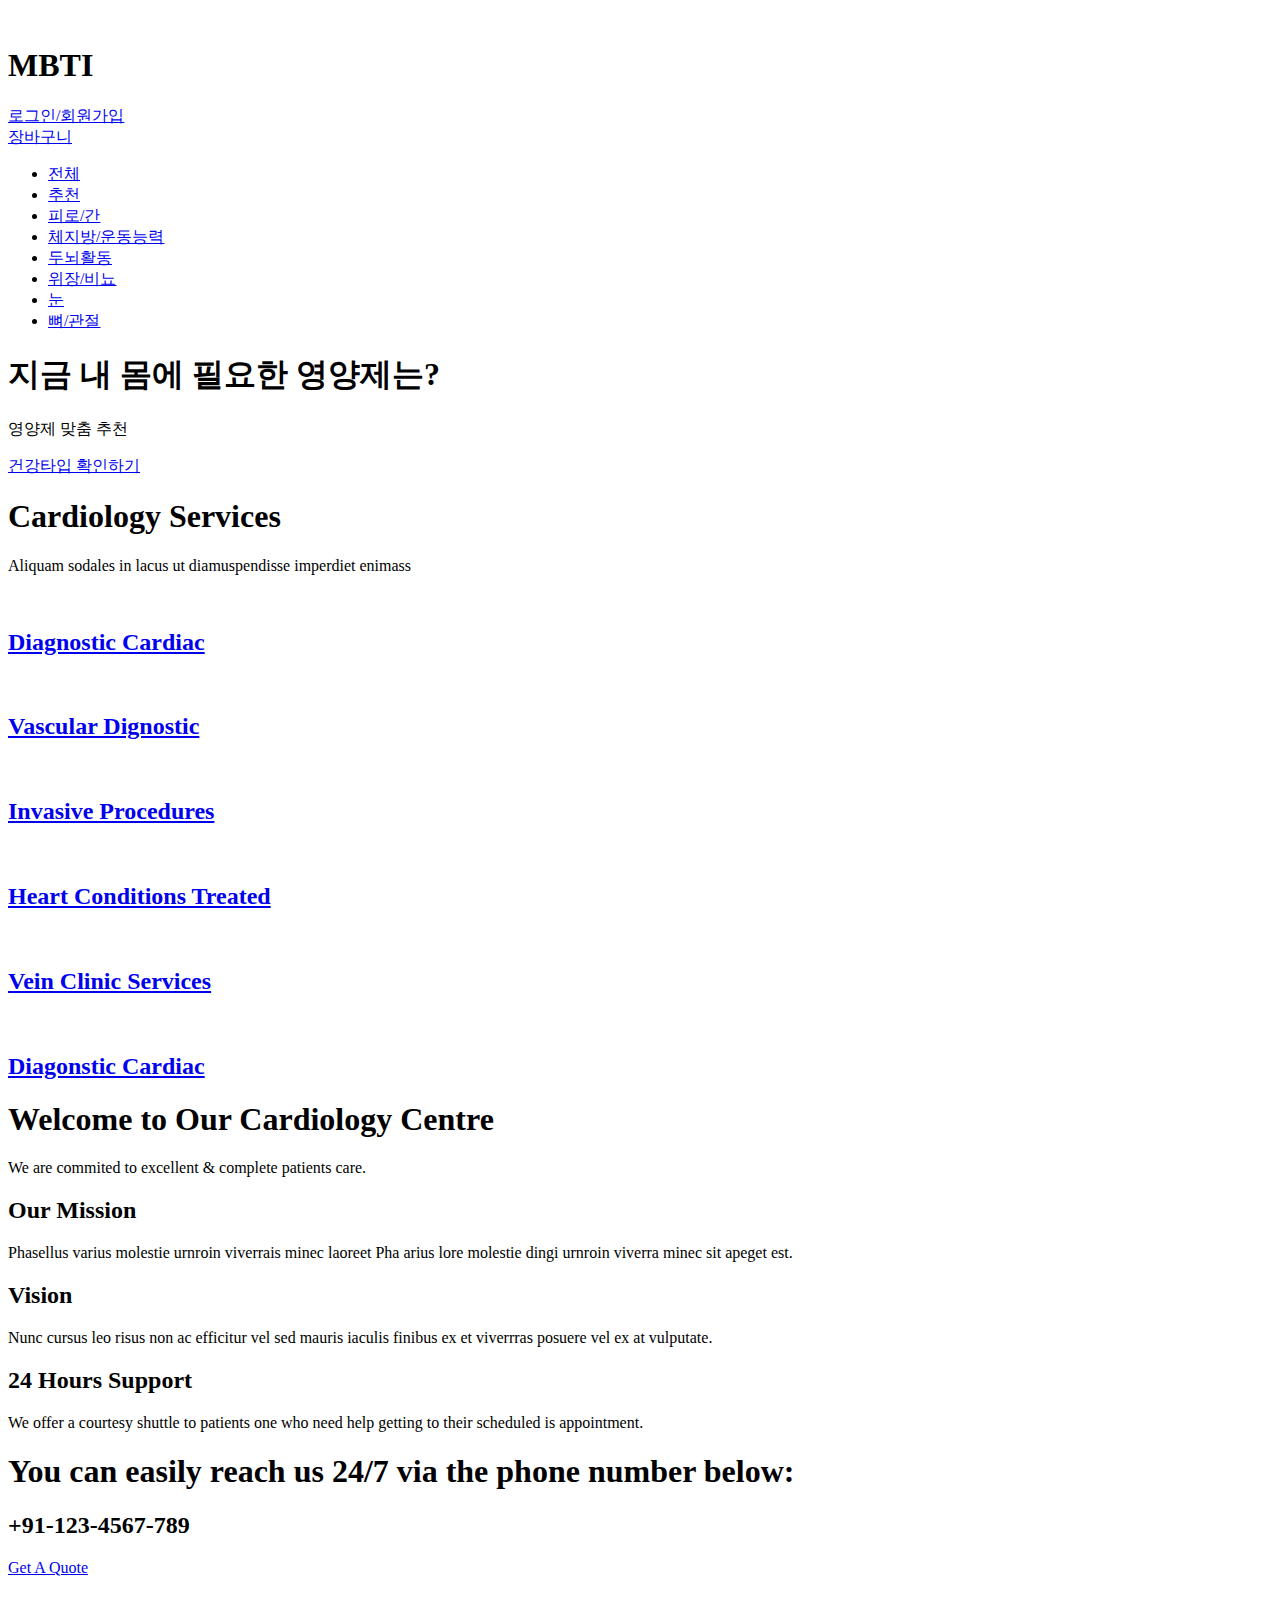
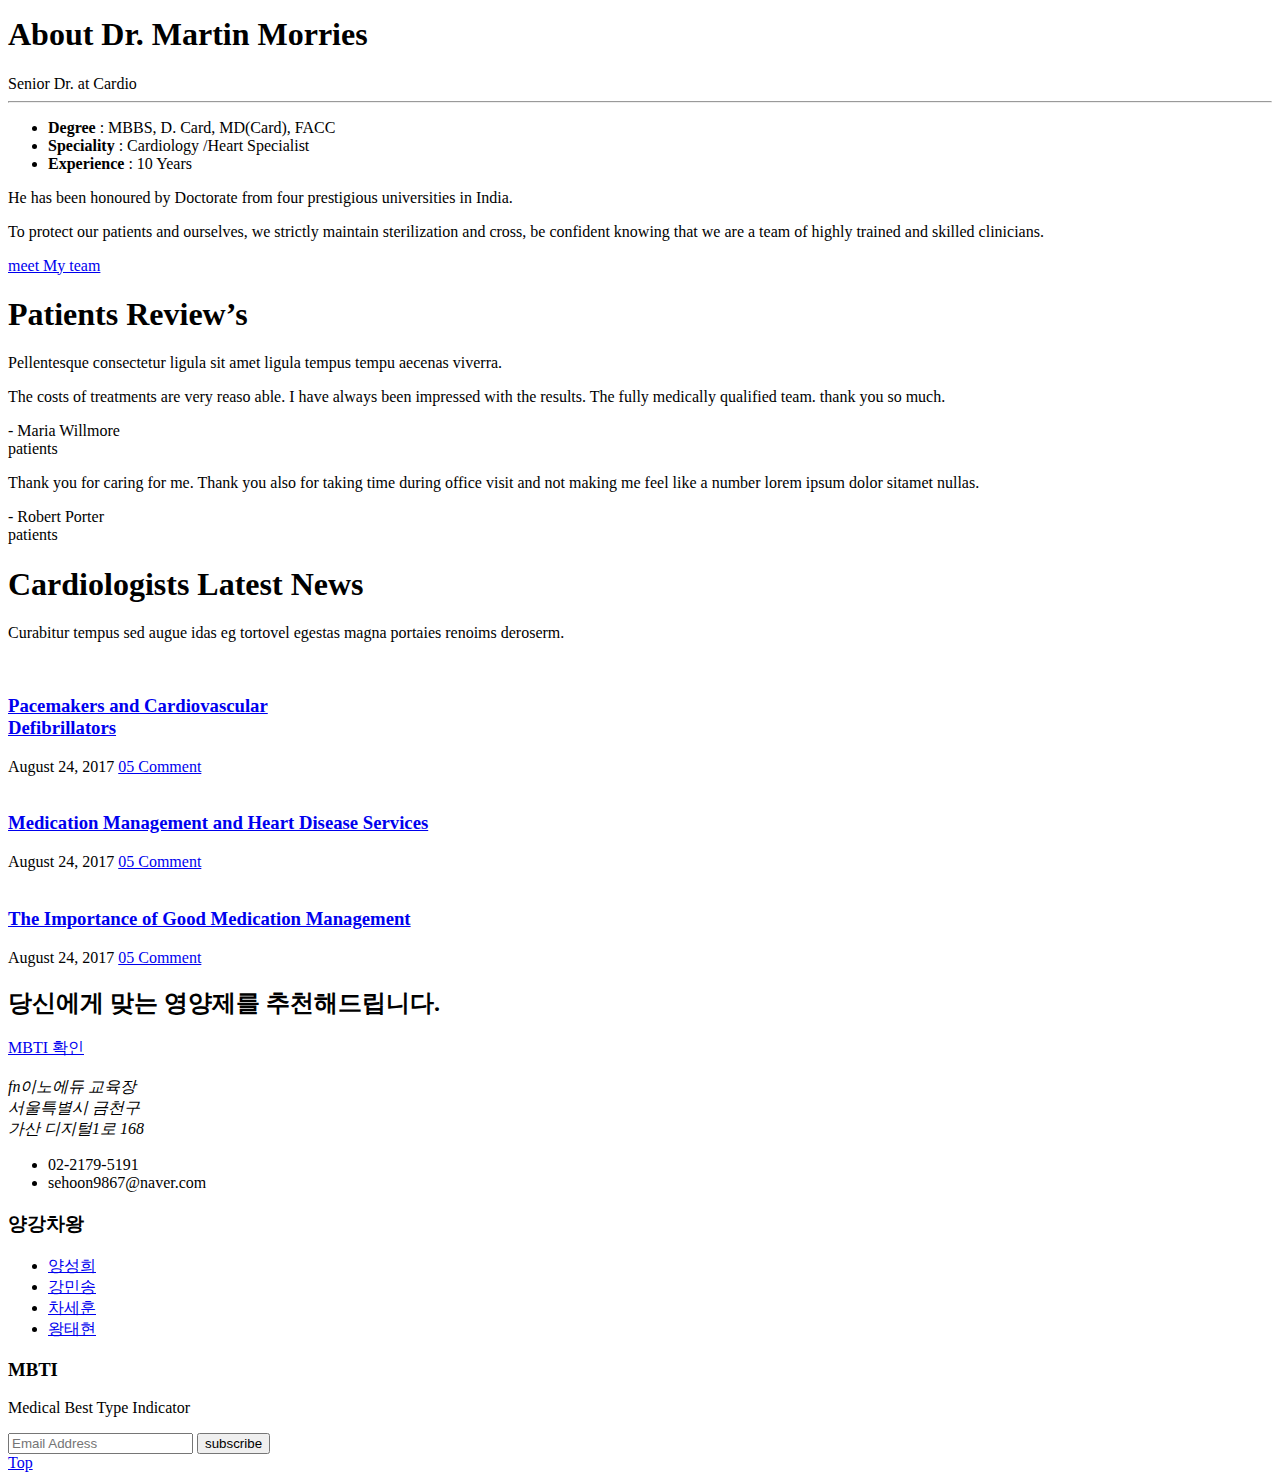
==== src/main/resources/templates/index.html @ 8d27d980 "sh : 프로젝트 틀 작성" ====
<!DOCTYPE html>
<html lang="ko">
<head>
<meta charset="utf-8">
<meta http-equiv="X-UA-Compatible" content="IE=edge">
<meta name="viewport" content="width=device-width, initial-scale=1">
<!-- The above 3 meta tags *must* come first in the head; any other head content must come *after* these tags -->
<meta name="description" content="Are you small and local cardiology clinic and hospital? Download our free website template for your cardiology website template. Its Free!">
<meta name="keywords" content="medical website templates bootstrap,medical website templates free download,medical website templates free, cardiology website templates,cardiology website design,cardiology websites for doctors,cardiology website templates free,
veterinary cardiology website, pediatric cardiology website">
<title>MBTI | Medical Best Type Indicator</title>
<!-- Bootstrap -->
<link href="/css/bootstrap.min.css" rel="stylesheet">
<!-- style css -->
<link rel="stylesheet" type="text/css" href="/css/style.css">
<!-- animsition css -->
<link rel="stylesheet" type="text/css" href="css/animsition.min.css">
<!-- Font Awesome CSS -->
<link href="/css/font-awesome.min.css" rel="stylesheet">
<!-- font css -->
<link href="https://fonts.googleapis.com/css?family=Roboto:100,100i,300,300i,400,400i,500,500i,700,700i" rel="stylesheet">
<link href="https://fonts.googleapis.com/css?family=Merriweather:400,400i,700,700i,900,900i" rel="stylesheet">
<!-- HTML5 shim and Respond.js for IE8 support of HTML5 elements and media queries -->
<!-- WARNING: Respond.js doesn't work if you view the page via file:// -->
<!--[if lt IE 9]>
      <script src="https://oss.maxcdn.com/html5shiv/3.7.2/html5shiv.min.js"></script>
      <script src="https://oss.maxcdn.com/respond/1.4.2/respond.min.js"></script>
    <![endif]-->
</head>
<body class="animsition">
<div class="top-header"><!-- top header -->
  <div class="container">
    <div class="row">
      <div class="col-md-3 col-sm-12"><a class="logo" href="home"><img src="/images/logo.png" alt=""></a> </div>
      <div class="col-md-9 hidden-sm hidden-xs">
        <div class="top-link">
          <div class="row">
            <div class="col-md-5">
             <h1>MBTI</h1>
            </div>
            <div class="col-md-7">
              <a href="login">로그인/회원가입</a>
            </div>
            <div class="col-md-7">
              <a href="cart">장바구니</a>
            </div>
          </div>
        </div>
      </div>
    </div>
  </div>
</div><!-- top header -->
<div class="intro-section"> <!-- intro section -->
  <div class=""><!-- navigation-transparent -->
    <div class="header"><!-- navigation -->
      <div class="container">
        <div class="row">
          <div class="col-md-8 col-sm-12">
            <div id="navigation" class="navigation">
              <ul>
                <li class="active"><a href="index.html" title="All" class="animsition-link">전체</a></li>
                <li><a href="service-list.html" title="Service" class="animsition-link">추천</a></li>
                <li><a href="service-list.html" title="Service List">피로/간</a></li>
                <li><a href="service-detail.html" title="Service Detail">체지방/운동능력</a></li>
                <li><a href="blog.html" title="Blog" class="animsition-link">두뇌활동</a></li>
                <li><a href="blog.html" title="Blog" class="animsition-link">위장/비뇨</a></li>
                <li><a href="blog-single.html" title="Blog Single" class="animsition-link">눈</a></li>
                <li><a href="contact-us.html" title="Contact Us" class="animsition-link">뼈/관절</a></li>
                </ul>
            </div>
          </div>
          <div class="col-md-2 hidden-sm hidden-xs navigation-search">
            <a href="#"><i class="fa fa-search"></i></a>
          </div>
        </div>
      </div>
    </div>
  </div>
  <!-- /.navigation -->
  
  <div class="container">
    <div class="row">
      <div class="col-md-6 col-sm-6">
        <div class="intro-caption"><!-- intro caption -->
          <h1 class="intro-title">지금 내 몸에 필요한 영양제는?</h1>
          <p class="mb40">영양제 맞춤 추천 </p>
          <a href="survey" class="btn btn-default">건강타입 확인하기</a> </div>
        <!-- /.intro caption --> 
      </div>
    </div>
  </div>
</div>
<!-- /.intro section -->

<div class="section-space80"><!-- section-space80 -->
  <div class="container">
    <div class="row">
      <div class="col-md-12 col-sm-12 text-center mb60">
        <h1>Cardiology Services</h1>
        <p>Aliquam sodales in lacus ut diamuspendisse imperdiet enimass</p> 
        </div>
      <div class="col-md-12 col-sm-12">
        <div class="row">
        <div class="col-md-4 col-sm-4">
          <div class="service-block text-center mb60">
              <div class="service-img mb30"><a href="service-detail.html" class="imghover"><img src="images/service-1.jpg" class="img-responsive" alt=""></a></div>
              <h2><a href="#" class="heading-title">Diagnostic Cardiac</a></h2>
            </div>
        </div>

        <div class="col-md-4 col-sm-4">
          <div class="service-block text-center">
              <div class="service-img mb30"><a href="service-detail.html" class="imghover"><img src="images/service-2.jpg" class="img-responsive" alt=""></a></div>
              <h2><a href="#" class="heading-title">Vascular Dignostic</a></h2>
            </div>
        </div>

        <div class="col-md-4 col-sm-4">
          <div class="service-block text-center">
              <div class="service-img mb30"><a href="service-detail.html" class="imghover"><img src="images/service-3.jpg" class="img-responsive" alt=""></a></div>
              <h2><a href="#" class="heading-title">Invasive Procedures</a></h2>
            </div>
        </div>
    </div>

    <div class="row">
        <div class="col-md-4 col-sm-4">
          <div class="service-block text-center">
              <div class="service-img mb30"><a href="service-detail.html" class="imghover"><img src="images/service-4.jpg" class="img-responsive" alt=""></a></div>
              <h2><a href="#" class="heading-title">Heart Conditions Treated</a></h2>
            </div>
        </div>

        <div class="col-md-4 col-sm-4">
          <div class="service-block text-center">
              <div class="service-img mb30"><a href="service-detail.html" class="imghover"><img src="images/service-5.jpg" class="img-responsive" alt=""></a></div>
              <h2><a href="#" class="heading-title">Vein Clinic Services</a></h2>
            </div>
        </div>

        <div class="col-md-4 col-sm-4">
          <div class="service-block text-center">
              <div class="service-img mb30"><a href="service-detail.html" class="imghover"><img src="images/service-6.jpg" class="img-responsive" alt=""></a></div>
              <h2><a href="#" class="heading-title">Diagonstic Cardiac</a></h2>
            </div>
        </div>
    </div>
    </div>
  </div>
</div>
<!-- /.section-space80 -->
</div>
<div class="pdt80 bg-light"><!-- section-space80 -->
  <div class="container">
    <div class="row">
      <div class="col-md-12 col-sm-12 text-center mb60">
       <h1>Welcome to Our Cardiology Centre</h1> 
       <p>We are commited to excellent &amp; complete patients care.</p>
      </div>
    </div>
    <div class="row pdb80">
      <div class="col-md-4 col-sm-4">
        <div class=" feature feature-left">
            <div class="feature-icon"><i class="fa fa-paper-plane"></i></div>
            <div class="feature-content">
              <h2>Our Mission</h2>
              <p>Phasellus varius molestie urnroin viverrais minec laoreet Pha arius lore molestie dingi urnroin viverra minec sit apeget est. </p>
            </div>
          </div>        
      </div>

      <div class="col-md-4 col-sm-4">
        <div class=" feature feature-left">
            <div class="feature-icon"><i class="fa fa-low-vision"></i></div>
            <div class="feature-content">
              <h2>Vision</h2>
              <p>Nunc cursus leo risus non ac efficitur vel sed mauris iaculis finibus ex et viverrras posuere vel ex at vulputate. </p>
            </div>
          </div>        
      </div>

      <div class="col-md-4 col-sm-4">
        <div class=" feature feature-left">
            <div class="feature-icon"><i class="fa fa-clock-o"></i></div>
            <div class="feature-content">
              <h2>24 Hours Support</h2>
              <p>We offer a courtesy shuttle to patients one who need help getting to their scheduled is appointment.</p>
            </div>
          </div>        
      </div>

    </div>
    <div class="cta-call bg-primary pinside40">
      <div class="row">
        <div class="col-md-9 col-sm-9">
          <i class="fa fa-phone"></i>
          <h1 class="cta-title text-white">You can easily reach us 24/7 via the phone number below:</h1>
          <h2 class="cta-num text-white">+91-123-4567-789</h2>
        </div>
        <div class="col-md-3 col-sm-3 cta-btn">
          <a href="#" class="btn btn-white">Get A Quote</a>
        </div>
      </div>
    </div>
  </div>
</div>
<!-- /.section-space80 -->

<div class="section-space80">
  <div class="container">
    <div class="row">
      <div class="col-md-5">
        <div class="doctor-img">
          <img src="images/doctor.png" class=" " alt="">
        </div>
      </div>
      <div class="col-md-offset-1 col-md-5 col-sm-offset-1 col-sm-5 ">
        <h1>About Dr. Martin Morries</h1>
        <div class="">
          <span class="meta-doctor">Senior Dr. at Cardio</span>
        </div>
        <hr>
        <div class="doctor-bio mb30">
          <ul class="listnone no-padding">
            <li><i class="fa fa-circle"></i> <strong>Degree </strong>: MBBS, D. Card, MD(Card), FACC</li>
            <li><i class="fa fa-circle"></i> <strong>Speciality </strong>: Cardiology /Heart Specialist</li>
            <li><i class="fa fa-circle"></i> <strong>Experience</strong> : 10 Years </li>
          </ul>
        </div>
        
        <p class="lead">He has been honoured by Doctorate from four prestigious universities in India. </p>
        <p>To protect our patients and ourselves, we strictly maintain sterilization and cross, be confident knowing that we are a team of highly trained and skilled clinicians.</p>
        <a href="#" class="btn btn-default">meet My team</a>
      </div>
    </div>
  </div>
</div><!-- /.section-space80 -->

<div class="section-space80 bg-light">
  <div class="container">
    <div class="row">
      <div class="col-md-12 text-center mb60">
        <h1>Patients Review’s</h1>
        <p>Pellentesque consectetur ligula sit amet ligula tempus tempu aecenas viverra. </p>
      </div>
    </div>
    <div class="row">
      <div class="col-md-6">
        <div class="testimonial-icon">
          <i class="fa fa-quote-left"></i>
        </div>
        <div class="testimonial-info"><!-- testimonial info -->
          <p class="testimonial-content">The costs of treatments are very reaso able. I have always been impressed with the results. The fully medically qualified team. thank you so much.</p>
          <span class="testimonial-text">- Maria Willmore</span><br>
          <span class="testimonial-meta">patients</span>
        </div><!-- /.testimonial info -->
      </div>
      <div class="col-md-6">
        <div class="testimonial-icon">
          <i class="fa fa-quote-left"></i>
        </div>
        <div class="testimonial-info"><!-- testimonial info -->
          <p class="testimonial-content">Thank you for caring for me. Thank you also for taking time during office visit and not making me feel like a number lorem ipsum dolor sitamet nullas. </p>
          <span class="testimonial-text">- Robert Porter</span><br>
          <span class="testimonial-meta">patients</span>
        </div><!-- /.testimonial info -->
      </div>
    </div>
  </div>
</div>

<div class="section-space80"><!-- section space -->
  <div class="container">
    <div class="row">
      <div class="col-md-12 col-sm-12 text-center">
        <div class="mb60 section-title">
          <h1>Cardiologists Latest News</h1>
          <p> Curabitur tempus sed augue idas eg tortovel egestas magna portaies renoims deroserm.</p>
        </div>
      </div>
    </div>
    <div class="row">
      <div class="col-md-4 col-sm-4">
        <div class="post-holder mb40">
          <div class="post-img mb20"> <a href="blog-single.html" class="imghover"><img src="images/post-img-1.jpg" alt="" class="img-responsive"></a> </div>
          <div class="post-block">
            <div class="post-header mb20">
              <h3 class="post-title mb20"><a href="blog-single.html" class="title">Pacemakers and Cardiovascular<br> Defibrillators</a></h3>
              <div class="post-meta"><!-- post meta --> 
                <span class="meta-date"><i class="fa fa-calendar"></i> August 24, 2017 </span>
                <span class="meta-comment"><i class="fa fa-comments"></i> <a href="#" class="meta-link">05 Comment </a></span> </div>
              <!-- /.post meta --> 
            </div>
          </div>
        </div>
      </div>
      <div class="col-md-4 col-sm-4">
        <div class="post-holder mb40">
          <div class="post-img mb20"> <a href="blog-single.html" class="imghover"><img src="images/post-img-2.jpg" alt="" class="img-responsive"></a> </div>
          <div class="post-block">
            <div class="post-header mb20">
              <h3 class="post-title mb20"><a href="blog-single.html" class="title">Medication Management and Heart Disease Services</a></h3>
              <div class="post-meta"><!-- post meta --> 
                <span class="meta-date"><i class="fa fa-calendar"></i> August 24, 2017 </span>
                <span class="meta-comment"><i class="fa fa-comments"></i> <a href="#" class="meta-link">05 Comment </a></span> </div>
              <!-- /.post meta --> 
            </div>
          </div>
        </div>
      </div>
      <div class="col-md-4 col-sm-4">
        <div class="post-holder mb40">
          <div class="post-img mb20"> <a href="blog-single.html" class="imghover"><img src="images/post-img-3.jpg" alt="" class="img-responsive"></a> </div>
          <div class="post-block">
            <div class="post-header mb20">
              <h3 class="post-title mb20"><a href="blog-single.html" class="title">The Importance of Good Medication Management</a></h3>
              <div class="post-meta"><!-- post meta --> 
                <span class="meta-date"><i class="fa fa-calendar"></i> August 24, 2017 </span>
                <span class="meta-comment"><i class="fa fa-comments"></i> <a href="#" class="meta-link">05 Comment </a></span> </div>
              <!-- /.post meta --> 
            </div>
          </div>
        </div>
      </div>
    </div>
  </div>
</div>

<div class="bg-orange pdt60 pdb60">
  <div class="container">
    <div class="row">
      <div class="col-md-9 col-sm-9">
        <h2 class="text-white">당신에게 맞는 영양제를 추천해드립니다.</h1>
      </div>
      <div class="col-md-3 col-sm-3">
        <a href="#" class="btn btn-primary">MBTI 확인</a>
      </div>
    </div>
  </div>
</div>

<div class="footer section-space60"> 
  <!-- footer -->
  <div class="container">
    <div class="row">
      <div class="col-md-3 col-sm-3">
        <div class="footer-widget"><!-- footer-widget -->
          <div class="footer-logo mb30"> <img src="images/ft-logo.png" alt="" class=""> </div>
          <address><i class="fa fa-map-marker"></i>
          fn이노에듀 교육장<br>
          서울특별시 금천구<br>
          가산 디지털1로 168
          </address>
          <ul class="listnone contact">
            <li><i class="fa fa-phone"></i>02-2179-5191</li>
            <li><i class="fa fa-envelope-o"></i>sehoon9867@naver.com</li>
          </ul>
        </div>
        <!-- /.footer-widget --> 
      </div>
      <div class="col-md-3 col-sm-3">
        <div class="footer-widget"><!-- footer-widget -->
         
        </div>
        <!-- /.footer-widget --> 
      </div>
      <div class="col-md-2 col-sm-2">
        <div class="footer-widget"><!-- footer-widget -->
          <h3 class="footer-title">양강차왕</h3>
          <ul class="listnone bullet bullet-angle-right mb0">
            <li><a href="index.html" title="Home">양성희</a></li>
            <li><a href="service-list.htm" title="Services">강민송</a></li>
            <li><a href="blog.html" title="Blog">차세훈</a></li>
            <li><a href="contact-us.html" title="Contact Us">왕태현</a></li>
          </ul>
        </div>
        <!-- /.footer-widget --> 
      </div>
      <div class="col-md-4 col-sm-4">
        <div class="footer-widget"><!-- footer-widget -->
          <h3 class="footer-title">MBTI</h3>
          <p>Medical Best Type Indicator</p>
          <form>
              <div class="input-group">
<input type="email" class="form-control" placeholder="Email Address">
      <span class="input-group-btn">
        <button class="btn btn-default" type="button">subscribe</button>
      </span>
              </div>
          </form>
        </div>
        <!-- /.footer-widget --> 
      </div>
    </div>
  </div>
</div>
<!-- /.footer -->
<!-- /.tiny-footer --> 
<!-- back to top icon --> 
<a href=" #0 " class="cd-top" title="Go to top">Top</a> 
<!-- jQuery (necessary for Bootstrap's JavaScript plugins) --> 
<script src="https://ajax.googleapis.com/ajax/libs/jquery/1.11.3/jquery.min.js"></script> 
<!-- Include all compiled plugins (below), or include individual files as needed --> 
<script src="js/bootstrap.min.js"></script> 
<script src="js/menumaker.js"></script>
<script type="text/javascript">
$("#navigation").menumaker({
  title: "Menu",
  format: "multitoggle"
});
</script>

<!-- animsition --> 
<script type="text/javascript" src="js/animsition.js"></script> 
<script type="text/javascript" src="js/animsition-script.js"></script>
<!-- sticky header --> 
<script type="text/javascript" src="js/jquery.sticky.js"></script> 
<script type="text/javascript" src="js/sticky-header.js"></script>  

<!-- Back to top script --> 
<script src="js/back-to-top.js" type="text/javascript"></script> 
</body>
</html>
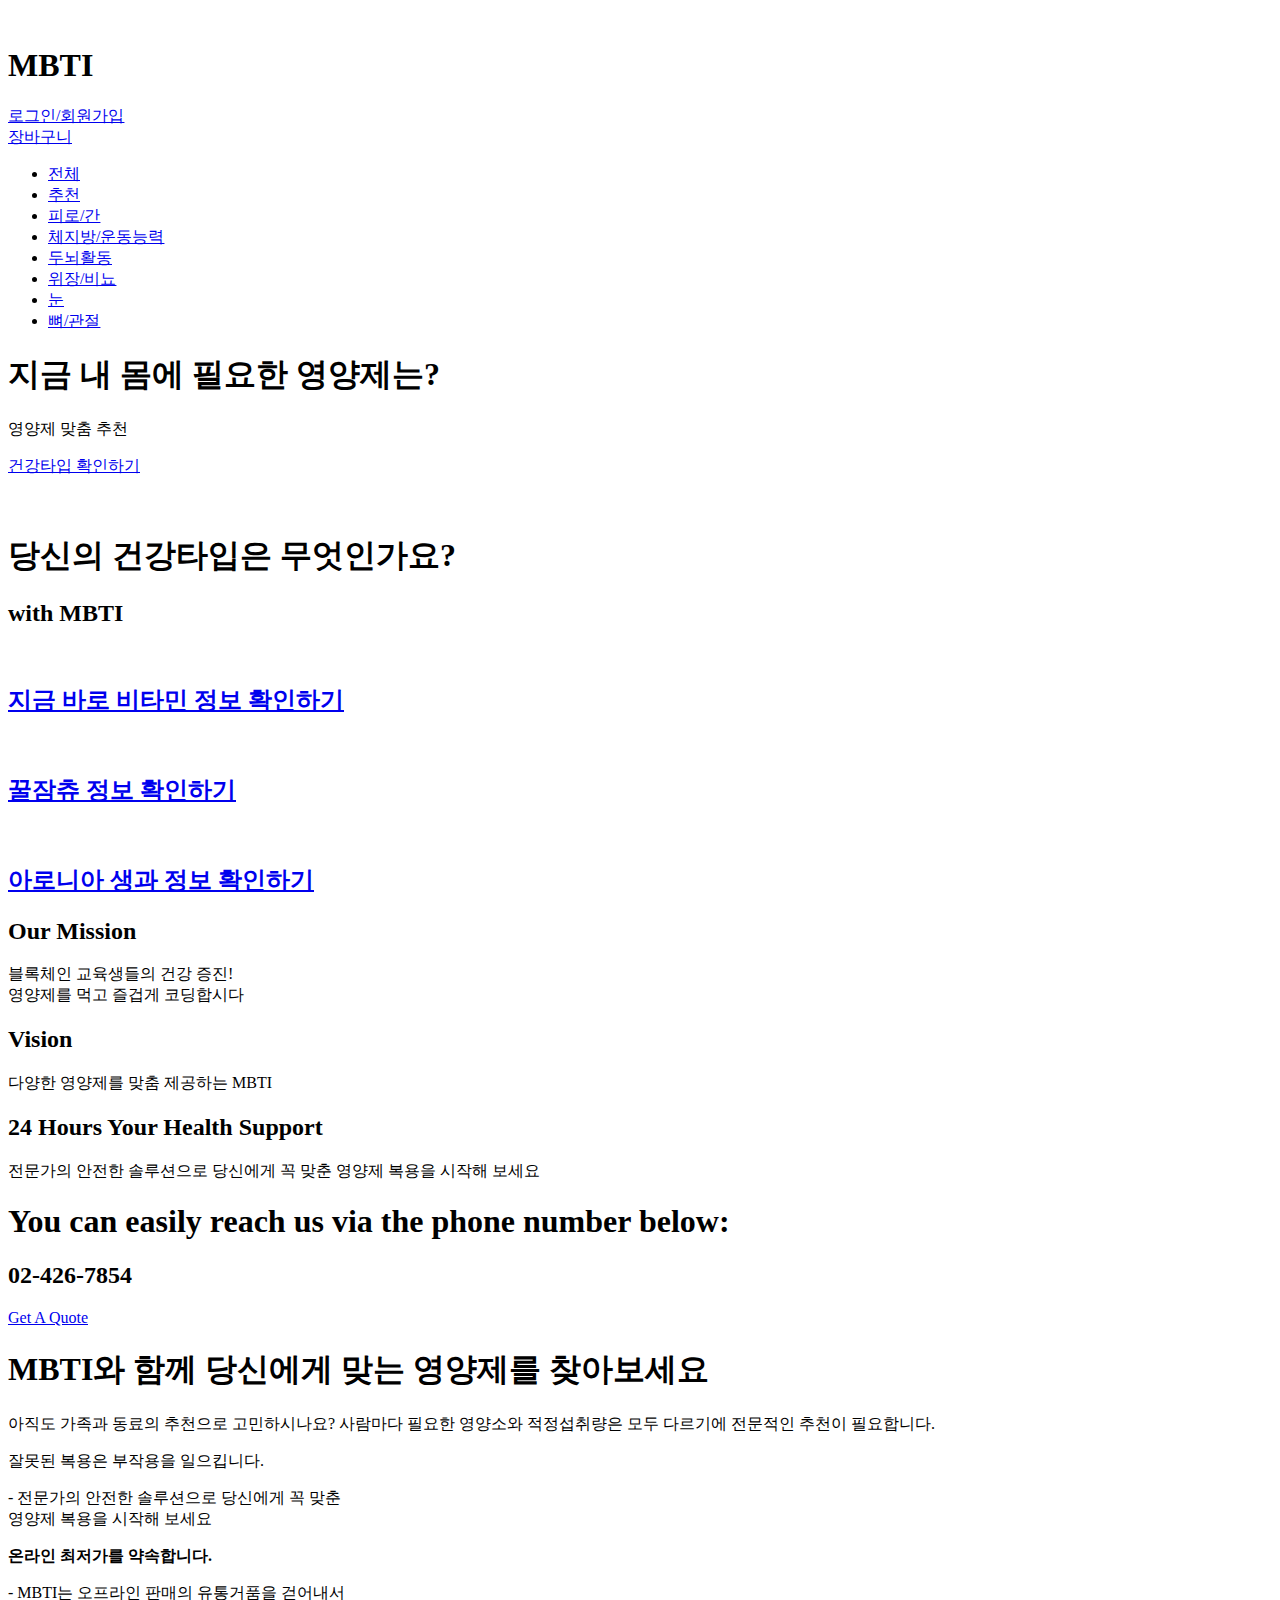
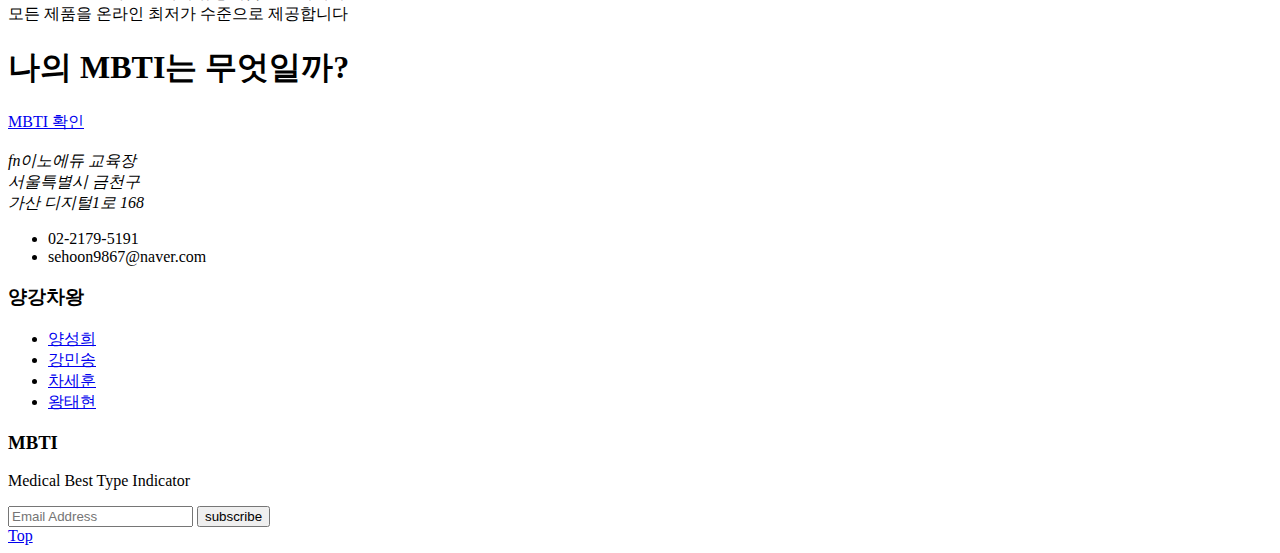
==== commit 3189ef7b: "Merge branch 'main' of https://github.com/zzase/MBTI" ====
--- a/src/main/resources/templates/index.html
+++ b/src/main/resources/templates/index.html
@@ -1,423 +1,319 @@
-<!DOCTYPE html>
-<html lang="ko">
-<head>
-<meta charset="utf-8">
-<meta http-equiv="X-UA-Compatible" content="IE=edge">
-<meta name="viewport" content="width=device-width, initial-scale=1">
-<!-- The above 3 meta tags *must* come first in the head; any other head content must come *after* these tags -->
-<meta name="description" content="Are you small and local cardiology clinic and hospital? Download our free website template for your cardiology website template. Its Free!">
-<meta name="keywords" content="medical website templates bootstrap,medical website templates free download,medical website templates free, cardiology website templates,cardiology website design,cardiology websites for doctors,cardiology website templates free,
-veterinary cardiology website, pediatric cardiology website">
-<title>MBTI | Medical Best Type Indicator</title>
-<!-- Bootstrap -->
-<link href="/css/bootstrap.min.css" rel="stylesheet">
-<!-- style css -->
-<link rel="stylesheet" type="text/css" href="/css/style.css">
-<!-- animsition css -->
-<link rel="stylesheet" type="text/css" href="css/animsition.min.css">
-<!-- Font Awesome CSS -->
-<link href="/css/font-awesome.min.css" rel="stylesheet">
-<!-- font css -->
-<link href="https://fonts.googleapis.com/css?family=Roboto:100,100i,300,300i,400,400i,500,500i,700,700i" rel="stylesheet">
-<link href="https://fonts.googleapis.com/css?family=Merriweather:400,400i,700,700i,900,900i" rel="stylesheet">
-<!-- HTML5 shim and Respond.js for IE8 support of HTML5 elements and media queries -->
-<!-- WARNING: Respond.js doesn't work if you view the page via file:// -->
-<!--[if lt IE 9]>
-      <script src="https://oss.maxcdn.com/html5shiv/3.7.2/html5shiv.min.js"></script>
-      <script src="https://oss.maxcdn.com/respond/1.4.2/respond.min.js"></script>
-    <![endif]-->
-</head>
-<body class="animsition">
-<div class="top-header"><!-- top header -->
-  <div class="container">
-    <div class="row">
-      <div class="col-md-3 col-sm-12"><a class="logo" href="home"><img src="/images/logo.png" alt=""></a> </div>
-      <div class="col-md-9 hidden-sm hidden-xs">
-        <div class="top-link">
-          <div class="row">
-            <div class="col-md-5">
-             <h1>MBTI</h1>
-            </div>
-            <div class="col-md-7">
-              <a href="login">로그인/회원가입</a>
-            </div>
-            <div class="col-md-7">
-              <a href="cart">장바구니</a>
-            </div>
-          </div>
-        </div>
-      </div>
-    </div>
-  </div>
-</div><!-- top header -->
-<div class="intro-section"> <!-- intro section -->
-  <div class=""><!-- navigation-transparent -->
-    <div class="header"><!-- navigation -->
-      <div class="container">
-        <div class="row">
-          <div class="col-md-8 col-sm-12">
-            <div id="navigation" class="navigation">
-              <ul>
-                <li class="active"><a href="index.html" title="All" class="animsition-link">전체</a></li>
-                <li><a href="service-list.html" title="Service" class="animsition-link">추천</a></li>
-                <li><a href="service-list.html" title="Service List">피로/간</a></li>
-                <li><a href="service-detail.html" title="Service Detail">체지방/운동능력</a></li>
-                <li><a href="blog.html" title="Blog" class="animsition-link">두뇌활동</a></li>
-                <li><a href="blog.html" title="Blog" class="animsition-link">위장/비뇨</a></li>
-                <li><a href="blog-single.html" title="Blog Single" class="animsition-link">눈</a></li>
-                <li><a href="contact-us.html" title="Contact Us" class="animsition-link">뼈/관절</a></li>
-                </ul>
-            </div>
-          </div>
-          <div class="col-md-2 hidden-sm hidden-xs navigation-search">
-            <a href="#"><i class="fa fa-search"></i></a>
-          </div>
-        </div>
-      </div>
-    </div>
-  </div>
-  <!-- /.navigation -->
-  
-  <div class="container">
-    <div class="row">
-      <div class="col-md-6 col-sm-6">
-        <div class="intro-caption"><!-- intro caption -->
-          <h1 class="intro-title">지금 내 몸에 필요한 영양제는?</h1>
-          <p class="mb40">영양제 맞춤 추천 </p>
-          <a href="survey" class="btn btn-default">건강타입 확인하기</a> </div>
-        <!-- /.intro caption --> 
-      </div>
-    </div>
-  </div>
-</div>
-<!-- /.intro section -->
-
-<div class="section-space80"><!-- section-space80 -->
-  <div class="container">
-    <div class="row">
-      <div class="col-md-12 col-sm-12 text-center mb60">
-        <h1>Cardiology Services</h1>
-        <p>Aliquam sodales in lacus ut diamuspendisse imperdiet enimass</p> 
-        </div>
-      <div class="col-md-12 col-sm-12">
-        <div class="row">
-        <div class="col-md-4 col-sm-4">
-          <div class="service-block text-center mb60">
-              <div class="service-img mb30"><a href="service-detail.html" class="imghover"><img src="images/service-1.jpg" class="img-responsive" alt=""></a></div>
-              <h2><a href="#" class="heading-title">Diagnostic Cardiac</a></h2>
-            </div>
-        </div>
-
-        <div class="col-md-4 col-sm-4">
-          <div class="service-block text-center">
-              <div class="service-img mb30"><a href="service-detail.html" class="imghover"><img src="images/service-2.jpg" class="img-responsive" alt=""></a></div>
-              <h2><a href="#" class="heading-title">Vascular Dignostic</a></h2>
-            </div>
-        </div>
-
-        <div class="col-md-4 col-sm-4">
-          <div class="service-block text-center">
-              <div class="service-img mb30"><a href="service-detail.html" class="imghover"><img src="images/service-3.jpg" class="img-responsive" alt=""></a></div>
-              <h2><a href="#" class="heading-title">Invasive Procedures</a></h2>
-            </div>
-        </div>
-    </div>
-
-    <div class="row">
-        <div class="col-md-4 col-sm-4">
-          <div class="service-block text-center">
-              <div class="service-img mb30"><a href="service-detail.html" class="imghover"><img src="images/service-4.jpg" class="img-responsive" alt=""></a></div>
-              <h2><a href="#" class="heading-title">Heart Conditions Treated</a></h2>
-            </div>
-        </div>
-
-        <div class="col-md-4 col-sm-4">
-          <div class="service-block text-center">
-              <div class="service-img mb30"><a href="service-detail.html" class="imghover"><img src="images/service-5.jpg" class="img-responsive" alt=""></a></div>
-              <h2><a href="#" class="heading-title">Vein Clinic Services</a></h2>
-            </div>
-        </div>
-
-        <div class="col-md-4 col-sm-4">
-          <div class="service-block text-center">
-              <div class="service-img mb30"><a href="service-detail.html" class="imghover"><img src="images/service-6.jpg" class="img-responsive" alt=""></a></div>
-              <h2><a href="#" class="heading-title">Diagonstic Cardiac</a></h2>
-            </div>
-        </div>
-    </div>
-    </div>
-  </div>
-</div>
-<!-- /.section-space80 -->
-</div>
-<div class="pdt80 bg-light"><!-- section-space80 -->
-  <div class="container">
-    <div class="row">
-      <div class="col-md-12 col-sm-12 text-center mb60">
-       <h1>Welcome to Our Cardiology Centre</h1> 
-       <p>We are commited to excellent &amp; complete patients care.</p>
-      </div>
-    </div>
-    <div class="row pdb80">
-      <div class="col-md-4 col-sm-4">
-        <div class=" feature feature-left">
-            <div class="feature-icon"><i class="fa fa-paper-plane"></i></div>
-            <div class="feature-content">
-              <h2>Our Mission</h2>
-              <p>Phasellus varius molestie urnroin viverrais minec laoreet Pha arius lore molestie dingi urnroin viverra minec sit apeget est. </p>
-            </div>
-          </div>        
-      </div>
-
-      <div class="col-md-4 col-sm-4">
-        <div class=" feature feature-left">
-            <div class="feature-icon"><i class="fa fa-low-vision"></i></div>
-            <div class="feature-content">
-              <h2>Vision</h2>
-              <p>Nunc cursus leo risus non ac efficitur vel sed mauris iaculis finibus ex et viverrras posuere vel ex at vulputate. </p>
-            </div>
-          </div>        
-      </div>
-
-      <div class="col-md-4 col-sm-4">
-        <div class=" feature feature-left">
-            <div class="feature-icon"><i class="fa fa-clock-o"></i></div>
-            <div class="feature-content">
-              <h2>24 Hours Support</h2>
-              <p>We offer a courtesy shuttle to patients one who need help getting to their scheduled is appointment.</p>
-            </div>
-          </div>        
-      </div>
-
-    </div>
-    <div class="cta-call bg-primary pinside40">
-      <div class="row">
-        <div class="col-md-9 col-sm-9">
-          <i class="fa fa-phone"></i>
-          <h1 class="cta-title text-white">You can easily reach us 24/7 via the phone number below:</h1>
-          <h2 class="cta-num text-white">+91-123-4567-789</h2>
-        </div>
-        <div class="col-md-3 col-sm-3 cta-btn">
-          <a href="#" class="btn btn-white">Get A Quote</a>
-        </div>
-      </div>
-    </div>
-  </div>
-</div>
-<!-- /.section-space80 -->
-
-<div class="section-space80">
-  <div class="container">
-    <div class="row">
-      <div class="col-md-5">
-        <div class="doctor-img">
-          <img src="images/doctor.png" class=" " alt="">
-        </div>
-      </div>
-      <div class="col-md-offset-1 col-md-5 col-sm-offset-1 col-sm-5 ">
-        <h1>About Dr. Martin Morries</h1>
-        <div class="">
-          <span class="meta-doctor">Senior Dr. at Cardio</span>
-        </div>
-        <hr>
-        <div class="doctor-bio mb30">
-          <ul class="listnone no-padding">
-            <li><i class="fa fa-circle"></i> <strong>Degree </strong>: MBBS, D. Card, MD(Card), FACC</li>
-            <li><i class="fa fa-circle"></i> <strong>Speciality </strong>: Cardiology /Heart Specialist</li>
-            <li><i class="fa fa-circle"></i> <strong>Experience</strong> : 10 Years </li>
-          </ul>
-        </div>
-        
-        <p class="lead">He has been honoured by Doctorate from four prestigious universities in India. </p>
-        <p>To protect our patients and ourselves, we strictly maintain sterilization and cross, be confident knowing that we are a team of highly trained and skilled clinicians.</p>
-        <a href="#" class="btn btn-default">meet My team</a>
-      </div>
-    </div>
-  </div>
-</div><!-- /.section-space80 -->
-
-<div class="section-space80 bg-light">
-  <div class="container">
-    <div class="row">
-      <div class="col-md-12 text-center mb60">
-        <h1>Patients Review’s</h1>
-        <p>Pellentesque consectetur ligula sit amet ligula tempus tempu aecenas viverra. </p>
-      </div>
-    </div>
-    <div class="row">
-      <div class="col-md-6">
-        <div class="testimonial-icon">
-          <i class="fa fa-quote-left"></i>
-        </div>
-        <div class="testimonial-info"><!-- testimonial info -->
-          <p class="testimonial-content">The costs of treatments are very reaso able. I have always been impressed with the results. The fully medically qualified team. thank you so much.</p>
-          <span class="testimonial-text">- Maria Willmore</span><br>
-          <span class="testimonial-meta">patients</span>
-        </div><!-- /.testimonial info -->
-      </div>
-      <div class="col-md-6">
-        <div class="testimonial-icon">
-          <i class="fa fa-quote-left"></i>
-        </div>
-        <div class="testimonial-info"><!-- testimonial info -->
-          <p class="testimonial-content">Thank you for caring for me. Thank you also for taking time during office visit and not making me feel like a number lorem ipsum dolor sitamet nullas. </p>
-          <span class="testimonial-text">- Robert Porter</span><br>
-          <span class="testimonial-meta">patients</span>
-        </div><!-- /.testimonial info -->
-      </div>
-    </div>
-  </div>
-</div>
-
-<div class="section-space80"><!-- section space -->
-  <div class="container">
-    <div class="row">
-      <div class="col-md-12 col-sm-12 text-center">
-        <div class="mb60 section-title">
-          <h1>Cardiologists Latest News</h1>
-          <p> Curabitur tempus sed augue idas eg tortovel egestas magna portaies renoims deroserm.</p>
-        </div>
-      </div>
-    </div>
-    <div class="row">
-      <div class="col-md-4 col-sm-4">
-        <div class="post-holder mb40">
-          <div class="post-img mb20"> <a href="blog-single.html" class="imghover"><img src="images/post-img-1.jpg" alt="" class="img-responsive"></a> </div>
-          <div class="post-block">
-            <div class="post-header mb20">
-              <h3 class="post-title mb20"><a href="blog-single.html" class="title">Pacemakers and Cardiovascular<br> Defibrillators</a></h3>
-              <div class="post-meta"><!-- post meta --> 
-                <span class="meta-date"><i class="fa fa-calendar"></i> August 24, 2017 </span>
-                <span class="meta-comment"><i class="fa fa-comments"></i> <a href="#" class="meta-link">05 Comment </a></span> </div>
-              <!-- /.post meta --> 
-            </div>
-          </div>
-        </div>
-      </div>
-      <div class="col-md-4 col-sm-4">
-        <div class="post-holder mb40">
-          <div class="post-img mb20"> <a href="blog-single.html" class="imghover"><img src="images/post-img-2.jpg" alt="" class="img-responsive"></a> </div>
-          <div class="post-block">
-            <div class="post-header mb20">
-              <h3 class="post-title mb20"><a href="blog-single.html" class="title">Medication Management and Heart Disease Services</a></h3>
-              <div class="post-meta"><!-- post meta --> 
-                <span class="meta-date"><i class="fa fa-calendar"></i> August 24, 2017 </span>
-                <span class="meta-comment"><i class="fa fa-comments"></i> <a href="#" class="meta-link">05 Comment </a></span> </div>
-              <!-- /.post meta --> 
-            </div>
-          </div>
-        </div>
-      </div>
-      <div class="col-md-4 col-sm-4">
-        <div class="post-holder mb40">
-          <div class="post-img mb20"> <a href="blog-single.html" class="imghover"><img src="images/post-img-3.jpg" alt="" class="img-responsive"></a> </div>
-          <div class="post-block">
-            <div class="post-header mb20">
-              <h3 class="post-title mb20"><a href="blog-single.html" class="title">The Importance of Good Medication Management</a></h3>
-              <div class="post-meta"><!-- post meta --> 
-                <span class="meta-date"><i class="fa fa-calendar"></i> August 24, 2017 </span>
-                <span class="meta-comment"><i class="fa fa-comments"></i> <a href="#" class="meta-link">05 Comment </a></span> </div>
-              <!-- /.post meta --> 
-            </div>
-          </div>
-        </div>
-      </div>
-    </div>
-  </div>
-</div>
-
-<div class="bg-orange pdt60 pdb60">
-  <div class="container">
-    <div class="row">
-      <div class="col-md-9 col-sm-9">
-        <h2 class="text-white">당신에게 맞는 영양제를 추천해드립니다.</h1>
-      </div>
-      <div class="col-md-3 col-sm-3">
-        <a href="#" class="btn btn-primary">MBTI 확인</a>
-      </div>
-    </div>
-  </div>
-</div>
-
-<div class="footer section-space60"> 
-  <!-- footer -->
-  <div class="container">
-    <div class="row">
-      <div class="col-md-3 col-sm-3">
-        <div class="footer-widget"><!-- footer-widget -->
-          <div class="footer-logo mb30"> <img src="images/ft-logo.png" alt="" class=""> </div>
-          <address><i class="fa fa-map-marker"></i>
-          fn이노에듀 교육장<br>
-          서울특별시 금천구<br>
-          가산 디지털1로 168
-          </address>
-          <ul class="listnone contact">
-            <li><i class="fa fa-phone"></i>02-2179-5191</li>
-            <li><i class="fa fa-envelope-o"></i>sehoon9867@naver.com</li>
-          </ul>
-        </div>
-        <!-- /.footer-widget --> 
-      </div>
-      <div class="col-md-3 col-sm-3">
-        <div class="footer-widget"><!-- footer-widget -->
-         
-        </div>
-        <!-- /.footer-widget --> 
-      </div>
-      <div class="col-md-2 col-sm-2">
-        <div class="footer-widget"><!-- footer-widget -->
-          <h3 class="footer-title">양강차왕</h3>
-          <ul class="listnone bullet bullet-angle-right mb0">
-            <li><a href="index.html" title="Home">양성희</a></li>
-            <li><a href="service-list.htm" title="Services">강민송</a></li>
-            <li><a href="blog.html" title="Blog">차세훈</a></li>
-            <li><a href="contact-us.html" title="Contact Us">왕태현</a></li>
-          </ul>
-        </div>
-        <!-- /.footer-widget --> 
-      </div>
-      <div class="col-md-4 col-sm-4">
-        <div class="footer-widget"><!-- footer-widget -->
-          <h3 class="footer-title">MBTI</h3>
-          <p>Medical Best Type Indicator</p>
-          <form>
-              <div class="input-group">
-<input type="email" class="form-control" placeholder="Email Address">
-      <span class="input-group-btn">
-        <button class="btn btn-default" type="button">subscribe</button>
-      </span>
-              </div>
-          </form>
-        </div>
-        <!-- /.footer-widget --> 
-      </div>
-    </div>
-  </div>
-</div>
-<!-- /.footer -->
-<!-- /.tiny-footer --> 
-<!-- back to top icon --> 
-<a href=" #0 " class="cd-top" title="Go to top">Top</a> 
-<!-- jQuery (necessary for Bootstrap's JavaScript plugins) --> 
-<script src="https://ajax.googleapis.com/ajax/libs/jquery/1.11.3/jquery.min.js"></script> 
-<!-- Include all compiled plugins (below), or include individual files as needed --> 
-<script src="js/bootstrap.min.js"></script> 
-<script src="js/menumaker.js"></script>
-<script type="text/javascript">
-$("#navigation").menumaker({
-  title: "Menu",
-  format: "multitoggle"
-});
-</script>
-
-<!-- animsition --> 
-<script type="text/javascript" src="js/animsition.js"></script> 
-<script type="text/javascript" src="js/animsition-script.js"></script>
-<!-- sticky header --> 
-<script type="text/javascript" src="js/jquery.sticky.js"></script> 
-<script type="text/javascript" src="js/sticky-header.js"></script>  
-
-<!-- Back to top script --> 
-<script src="js/back-to-top.js" type="text/javascript"></script> 
-</body>
+<!DOCTYPE html>
+<html lang="ko">
+<head>
+<meta charset="utf-8">
+<meta http-equiv="X-UA-Compatible" content="IE=edge">
+<meta name="viewport" content="width=device-width, initial-scale=1">
+<!-- The above 3 meta tags *must* come first in the head; any other head content must come *after* these tags -->
+<meta name="description" content="Are you small and local cardiology clinic and hospital? Download our free website template for your cardiology website template. Its Free!">
+<meta name="keywords" content="medical website templates bootstrap,medical website templates free download,medical website templates free, cardiology website templates,cardiology website design,cardiology websites for doctors,cardiology website templates free,
+veterinary cardiology website, pediatric cardiology website">
+<title>MBTI | Medical Best Type Indicator</title>
+<!-- Bootstrap -->
+<link href="/css/bootstrap.min.css" rel="stylesheet">
+<!-- style css -->
+<link rel="stylesheet" type="text/css" href="/css/style.css">
+<!-- animsition css -->
+<link rel="stylesheet" type="text/css" href="css/animsition.min.css">
+<!-- Font Awesome CSS -->
+<link href="/css/font-awesome.min.css" rel="stylesheet">
+<!-- font css -->
+<link href="https://fonts.googleapis.com/css?family=Roboto:100,100i,300,300i,400,400i,500,500i,700,700i" rel="stylesheet">
+<link href="https://fonts.googleapis.com/css?family=Merriweather:400,400i,700,700i,900,900i" rel="stylesheet">
+<!-- HTML5 shim and Respond.js for IE8 support of HTML5 elements and media queries -->
+<!-- WARNING: Respond.js doesn't work if you view the page via file:// -->
+<!--[if lt IE 9]>
+      <script src="https://oss.maxcdn.com/html5shiv/3.7.2/html5shiv.min.js"></script>
+      <script src="https://oss.maxcdn.com/respond/1.4.2/respond.min.js"></script>
+    <![endif]-->
+</head>
+<body class="animsition">
+<div class="top-header"><!-- top header -->
+  <div class="container">
+    <div class="row">
+      <div class="col-md-3 col-sm-12"><a class="logo" href="home"><img src="/images/logo.png" alt=""></a> </div>
+      <div class="col-md-9 hidden-sm hidden-xs">
+        <div class="top-link">
+          <div class="row">
+            <div class="col-md-5">
+             <h1>MBTI</h1>
+            </div>
+            <div class="col-md-7">
+              <a href="login">로그인/회원가입</a>
+            </div>
+            <div class="col-md-7">
+              <a href="cart">장바구니</a>
+            </div>
+          </div>
+        </div>
+      </div>
+    </div>
+  </div>
+</div><!-- top header -->
+<div class="intro-section"> <!-- intro section -->
+  <div class=""><!-- navigation-transparent -->
+    <div class="header"><!-- navigation -->
+      <div class="container">
+        <div class="row">
+          <div class="col-md-8 col-sm-12">
+            <div id="navigation" class="navigation">
+              <ul>
+                <li class="active"><a href="products" title="All" class="animsition-link">전체</a></li>
+                <li><a href="service-list.html" title="Service" class="animsition-link">추천</a></li>
+                <li><a href="service-list.html" title="Service List">피로/간</a></li>
+                <li><a href="service-detail.html" title="Service Detail">체지방/운동능력</a></li>
+                <li><a href="blog.html" title="Blog" class="animsition-link">두뇌활동</a></li>
+                <li><a href="blog.html" title="Blog" class="animsition-link">위장/비뇨</a></li>
+                <li><a href="blog-single.html" title="Blog Single" class="animsition-link">눈</a></li>
+                <li><a href="contact-us.html" title="Contact Us" class="animsition-link">뼈/관절</a></li>
+                </ul>
+            </div>
+          </div>
+          <div class="col-md-2 hidden-sm hidden-xs navigation-search">
+            <a href="#"><i class="fa fa-search"></i></a>
+          </div>
+        </div>
+      </div>
+    </div>
+  </div>
+  <!-- /.navigation -->
+  
+  <div class="container">
+    <div class="row">
+      <div class="col-md-6 col-sm-6">
+        <div class="intro-caption"><!-- intro caption -->
+          <h1 class="intro-title">지금 내 몸에 필요한 영양제는?</h1>
+        
+          </style>
+          <p class="mb40">영양제 맞춤 추천</p>
+          <a href="survey" class="btn btn-default">건강타입 확인하기</a> </div>
+        <!-- /.intro caption --> 
+      </div>
+    </div>
+  </div>
+</div>
+<!-- /.intro section -->
+
+<div class="section-space80"><!-- section-space80 -->
+  <div class="container">
+    <div class="row">
+      <div class="col-md-12 col-sm-12 text-center mb60">
+      <br>
+        <br>
+        <h1 style="font-family:'BMJUA_ttf.ttf';"><b>당신의 건강타입은 무엇인가요?</b></h1>
+        <h2 style="font-family: 'fontawesome-webfont.ttf';">with MBTI</h2> 
+        </div>
+      <div class="col-md-12 col-sm-12">
+        <div class="row">
+        <div class="col-md-4 col-sm-4">
+          <div class="service-block text-center mb60">
+              <div class="service-img mb30"><a href="service-detail.html" class="imghover"><img src="/images/cardimage.png" class="img-responsive" alt=""></a></div>
+              <h2><a href="#" class="heading-title"><b>지금 바로 비타민 정보 확인하기</b></a></h2>
+            </div>
+        </div>
+
+        <div class="col-md-4 col-sm-4">
+          <div class="service-block text-center">
+              <div class="service-img mb30"><a href="service-detail.html" class="imghover"><img src="/images/cardimage2.png" class="img-responsive" alt=""></a></div>
+              <h2><a href="#" class="heading-title"><b>꿀잠츄 정보 확인하기</b></a></h2>
+            </div>
+        </div>
+
+        <div class="col-md-4 col-sm-4">
+          <div class="service-block text-center">
+              <div class="service-img mb30"><a href="service-detail.html" class="imghover"><img src="/images/cardimage3.png" class="img-responsive" alt=""></a></div>
+              <h2><a href="#" class="heading-title"><b>아로니아 생과 정보 확인하기</b></a></h2>
+            </div>
+        </div>
+    </div>
+
+    
+<!-- /.section-space80 -->
+</div>
+<div class="pdt80 bg-light"><!-- section-space80 -->
+  <div class="container">
+    <div class="row">
+      <div class="col-md-12 col-sm-12 text-center mb60">
+       <h1></h1> 
+       <p></p>
+      </div>
+    </div>
+    <div class="row pdb80">
+      <div class="col-md-4 col-sm-4">
+        <div class=" feature feature-left">
+            <div class="feature-icon"><i class="fa fa-paper-plane"></i></div>
+            <div class="feature-content">
+              <h2>Our Mission</h2>
+              <p> 블록체인 교육생들의 건강 증진!<br> 영양제를 먹고 즐겁게 코딩합시다 </p>
+            </div>
+          </div>        
+      </div>
+
+      <div class="col-md-4 col-sm-4">
+        <div class=" feature feature-left">
+            <div class="feature-icon"><i class="fa fa-low-vision"></i></div>
+            <div class="feature-content">
+              <h2>Vision</h2>
+              <p> 다양한 영양제를 맞춤 제공하는 MBTI </p>
+            </div>
+          </div>        
+      </div>
+
+      <div class="col-md-4 col-sm-4">
+        <div class=" feature feature-left">
+            <div class="feature-icon"><i class="fa fa-clock-o"></i></div>
+            <div class="feature-content">
+              <h2>24 Hours Your Health Support</h2>
+              <p> 전문가의 안전한 솔루션으로 당신에게 꼭 맞춘 영양제 복용을 시작해 보세요 </p>
+            </div>
+          </div>        
+      </div>
+
+    </div>
+    <div class="cta-call bg-primary pinside40">
+      <div class="row">
+        <div class="col-md-9 col-sm-9">
+          <i class="fa fa-phone"></i>
+          <h1 class="cta-title text-white">You can easily reach us via the phone number below:</h1>
+          <h2 class="cta-num text-white">02-426-7854</h2>
+        </div>
+        <div class="col-md-3 col-sm-3 cta-btn">
+          <a href="#" class="btn btn-white">Get A Quote</a>
+        </div>
+      </div>
+    </div>
+  </div>
+</div>
+<!-- /.section-space80 -->
+
+</div><!-- /.section-space80 -->
+
+<div class="section-space80 bg-light">
+  <div class="container">
+    <div class="row">
+      <div class="col-md-12 text-center mb60">
+        <h1>MBTI와 함께 당신에게 맞는 영양제를 찾아보세요</h1>
+        <p>아직도 가족과 동료의 추천으로 고민하시나요? 사람마다 필요한 영양소와 적정섭취량은 모두 다르기에 전문적인 추천이 필요합니다.</p>
+      </div>
+    </div>
+    <div class="row">
+      <div class="col-md-6">
+        <div class="testimonial-icon">
+          <i class="fa fa-quote-left"></i>
+        </div>
+        <div class="testimonial-info"><!-- testimonial info -->
+          <p class="testimonial-content"> 잘못된 복용은 부작용을 일으킵니다. </p>
+          <span class="testimonial-text">- 전문가의 안전한 솔루션으로 당신에게 꼭 맞춘 <br> 영양제 복용을 시작해 보세요 </span><br>
+          <span class=></span>
+        </div><!-- /.testimonial info -->
+      </div>
+      <div class="col-md-6">
+        <div class="testimonial-icon">
+          <i class="fa fa-quote-left"></i>
+        </div>
+        <div class="testimonial-info"><!-- testimonial info -->
+          <p class="testimonial-content"><b> 온라인 최저가를 약속합니다.</b> </p>
+          <span class="testimonial-text">- MBTI는 오프라인 판매의 유통거품을 걷어내서<br> 모든 제품을 온라인 최저가 수준으로 제공합니다 </span><br>
+          <span class="testimonial-meta"></span>
+        </div><!-- /.testimonial info -->
+      </div>
+    </div>
+  </div>
+</div>
+
+
+<div class="bg-orange pdt60 pdb60">
+  <div class="container">
+    <div class="row">
+      <div class="col-md-9 col-sm-9">
+        <h1 class="text-white">나의 MBTI는 무엇일까?</h1>
+      </div>
+      <div class="col-md-3 col-sm-3">
+        <a href="#" class="btn btn-primary">MBTI 확인</a>
+      </div>
+    </div>
+  </div>
+</div>
+
+<div class="footer section-space60"> 
+  <!-- footer -->
+  <div class="container">
+    <div class="row">
+      <div class="col-md-3 col-sm-3">
+        <div class="footer-widget"><!-- footer-widget -->
+          <div class="footer-logo mb30"> <img src="images/ft-logo.png" alt="" class=""> </div>
+          <address><i class="fa fa-map-marker"></i>
+          fn이노에듀 교육장<br>
+          서울특별시 금천구<br>
+          가산 디지털1로 168
+          </address>
+          <ul class="listnone contact">
+            <li><i class="fa fa-phone"></i>02-2179-5191</li>
+            <li><i class="fa fa-envelope-o"></i>sehoon9867@naver.com</li>
+          </ul>
+        </div>
+        <!-- /.footer-widget --> 
+      </div>
+      <div class="col-md-3 col-sm-3">
+        <div class="footer-widget"><!-- footer-widget -->
+         
+        </div>
+        <!-- /.footer-widget --> 
+      </div>
+      <div class="col-md-2 col-sm-2">
+        <div class="footer-widget"><!-- footer-widget -->
+          <h3 class="footer-title">양강차왕</h3>
+          <ul class="listnone bullet bullet-angle-right mb0">
+            <li><a href="index.html" title="Home">양성희</a></li>
+            <li><a href="service-list.htm" title="Services">강민송</a></li>
+            <li><a href="blog.html" title="Blog">차세훈</a></li>
+            <li><a href="contact-us.html" title="Contact Us">왕태현</a></li>
+          </ul>
+        </div>
+        <!-- /.footer-widget --> 
+      </div>
+      <div class="col-md-4 col-sm-4">
+        <div class="footer-widget"><!-- footer-widget -->
+          <h3 class="footer-title">MBTI</h3>
+          <p>Medical Best Type Indicator</p>
+          <form>
+              <div class="input-group">
+<input type="email" class="form-control" placeholder="Email Address">
+      <span class="input-group-btn">
+        <button class="btn btn-default" type="button">subscribe</button>
+      </span>
+              </div>
+          </form>
+        </div>
+        <!-- /.footer-widget --> 
+      </div>
+    </div>
+  </div>
+</div>
+<!-- /.footer -->
+<!-- /.tiny-footer --> 
+<!-- back to top icon --> 
+<a href=" #0 " class="cd-top" title="Go to top">Top</a> 
+<!-- jQuery (necessary for Bootstrap's JavaScript plugins) --> 
+<script src="https://ajax.googleapis.com/ajax/libs/jquery/1.11.3/jquery.min.js"></script> 
+<!-- Include all compiled plugins (below), or include individual files as needed --> 
+<script src="js/bootstrap.min.js"></script> 
+<script src="js/menumaker.js"></script>
+<script type="text/javascript">
+$("#navigation").menumaker({
+  title: "Menu",
+  format: "multitoggle"
+});
+</script>
+
+<!-- animsition --> 
+<script type="text/javascript" src="js/animsition.js"></script> 
+<script type="text/javascript" src="js/animsition-script.js"></script>
+<!-- sticky header --> 
+<script type="text/javascript" src="js/jquery.sticky.js"></script> 
+<script type="text/javascript" src="js/sticky-header.js"></script>  
+
+<!-- Back to top script --> 
+<script src="js/back-to-top.js" type="text/javascript"></script> 
+</body>
 </html>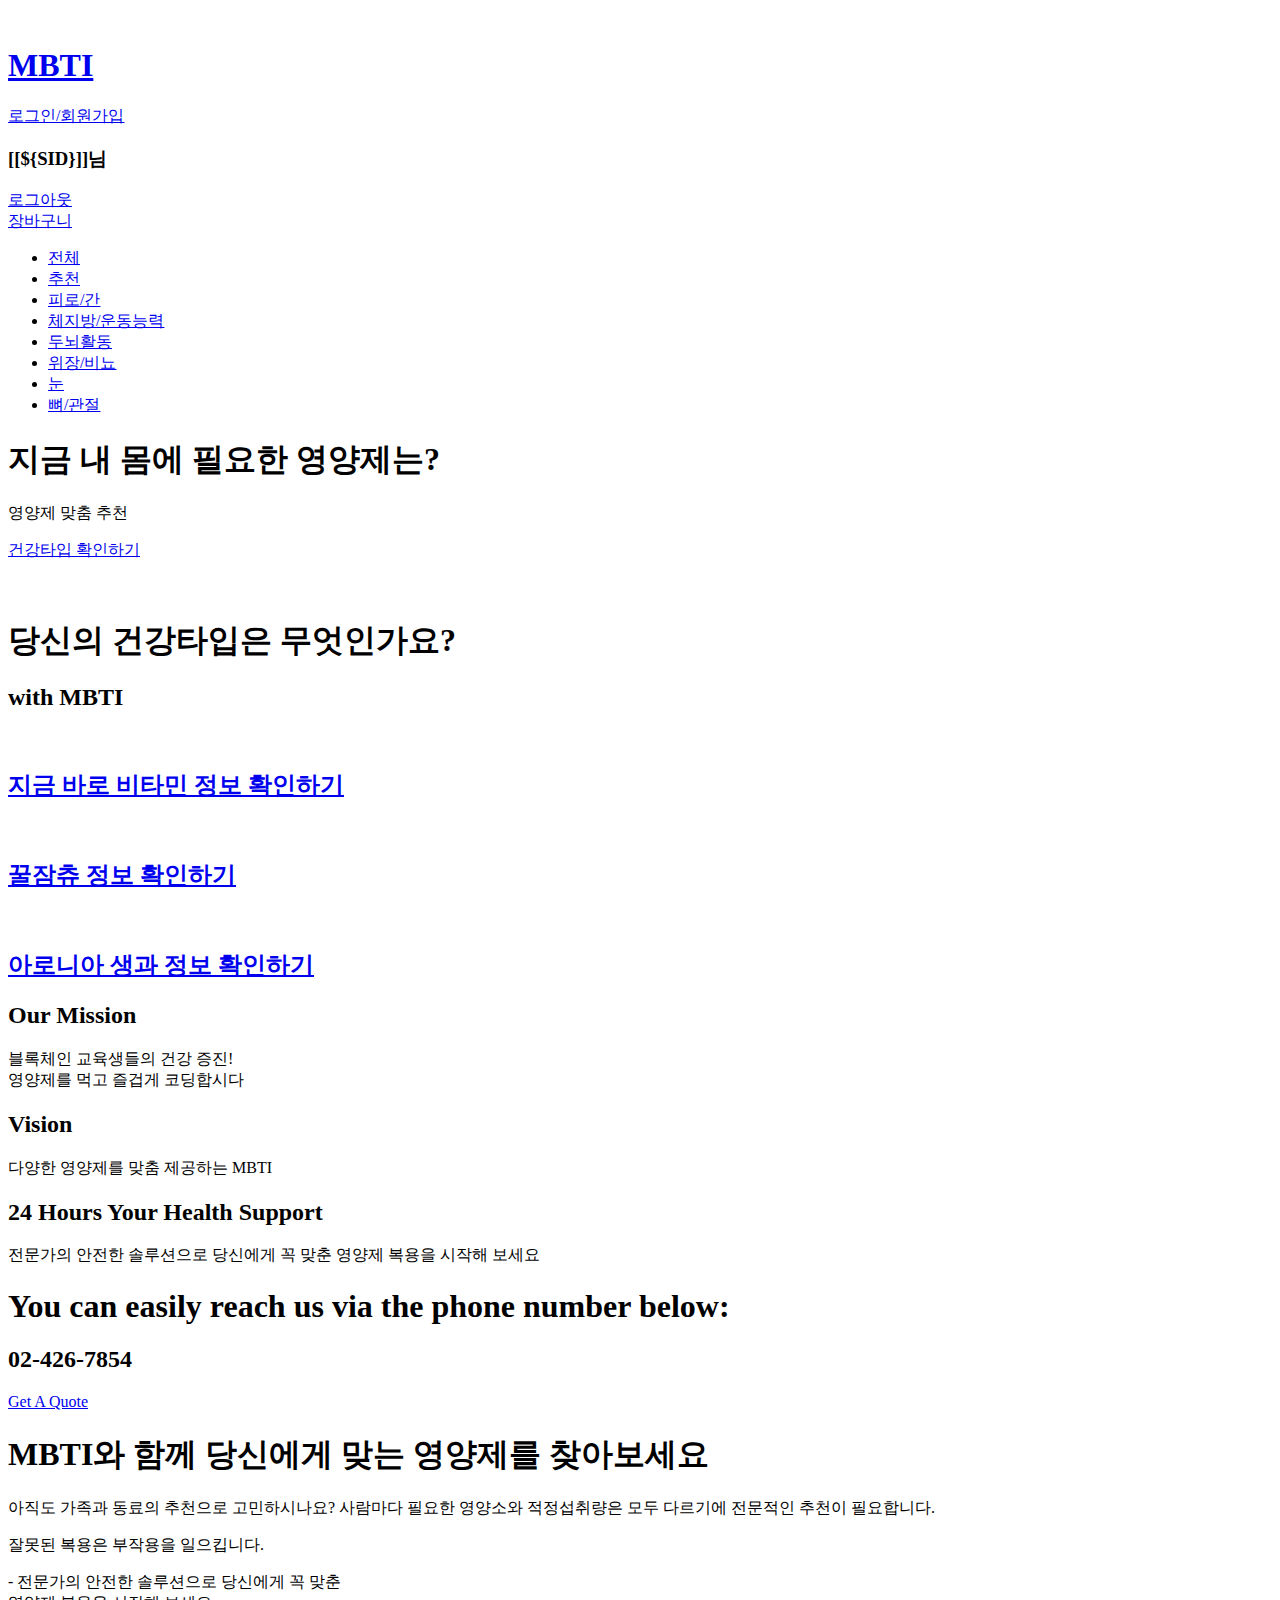
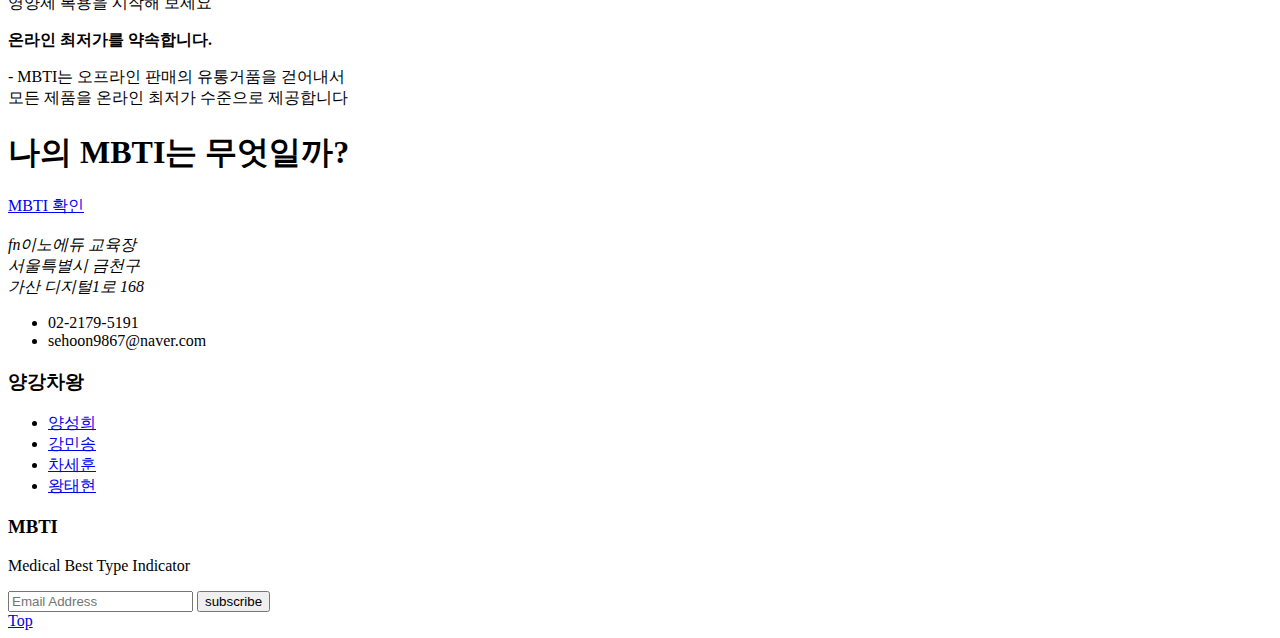
==== commit e570fca5: "sh : login 기능 구현" ====
--- a/src/main/resources/templates/index.html
+++ b/src/main/resources/templates/index.html
@@ -2,6 +2,7 @@
 <html lang="ko">
 <head>
 <meta charset="utf-8">
+<link rel="shortcut icon" href="/mbtiFavicon.ico">
 <meta http-equiv="X-UA-Compatible" content="IE=edge">
 <meta name="viewport" content="width=device-width, initial-scale=1">
 <!-- The above 3 meta tags *must* come first in the head; any other head content must come *after* these tags -->
@@ -36,10 +37,14 @@
         <div class="top-link">
           <div class="row">
             <div class="col-md-5">
-             <h1>MBTI</h1>
+             <h1><a href="home"> MBTI</a></h1>
             </div>
             <div class="col-md-7">
-              <a href="login">로그인/회원가입</a>
+              <a href="login" th:if="${SID eq null}" >로그인/회원가입</a>
+              <th:block th:unless="${SID eq null}">
+                <h3>[[${SID}]]님</h3>
+                <a href="logout">로그아웃</a>
+              </th:block>
             </div>
             <div class="col-md-7">
               <a href="cart">장바구니</a>
@@ -59,13 +64,13 @@
             <div id="navigation" class="navigation">
               <ul>
                 <li class="active"><a href="products" title="All" class="animsition-link">전체</a></li>
-                <li><a href="service-list.html" title="Service" class="animsition-link">추천</a></li>
-                <li><a href="service-list.html" title="Service List">피로/간</a></li>
-                <li><a href="service-detail.html" title="Service Detail">체지방/운동능력</a></li>
-                <li><a href="blog.html" title="Blog" class="animsition-link">두뇌활동</a></li>
-                <li><a href="blog.html" title="Blog" class="animsition-link">위장/비뇨</a></li>
-                <li><a href="blog-single.html" title="Blog Single" class="animsition-link">눈</a></li>
-                <li><a href="contact-us.html" title="Contact Us" class="animsition-link">뼈/관절</a></li>
+                <li><a href="Boneproducts" title="Service" class="animsition-link">추천</a></li>
+                <li><a href="Liverproducts" title="Service List">피로/간</a></li>
+                <li><a href="Exerciseproducts" title="Service Detail">체지방/운동능력</a></li>
+                <li><a href="Brainproducts" title="Blog" class="animsition-link">두뇌활동</a></li>
+                <li><a href="Stomachproducts" title="Blog" class="animsition-link">위장/비뇨</a></li>
+                <li><a href="Eyeproducts" title="Blog Single" class="animsition-link">눈</a></li>
+                <li><a href="Boneproducts" title="Contact Us" class="animsition-link">뼈/관절</a></li>
                 </ul>
             </div>
           </div>
@@ -229,7 +234,7 @@
         <h1 class="text-white">나의 MBTI는 무엇일까?</h1>
       </div>
       <div class="col-md-3 col-sm-3">
-        <a href="#" class="btn btn-primary">MBTI 확인</a>
+        <a href="survey" class="btn btn-primary">MBTI 확인</a>
       </div>
     </div>
   </div>
